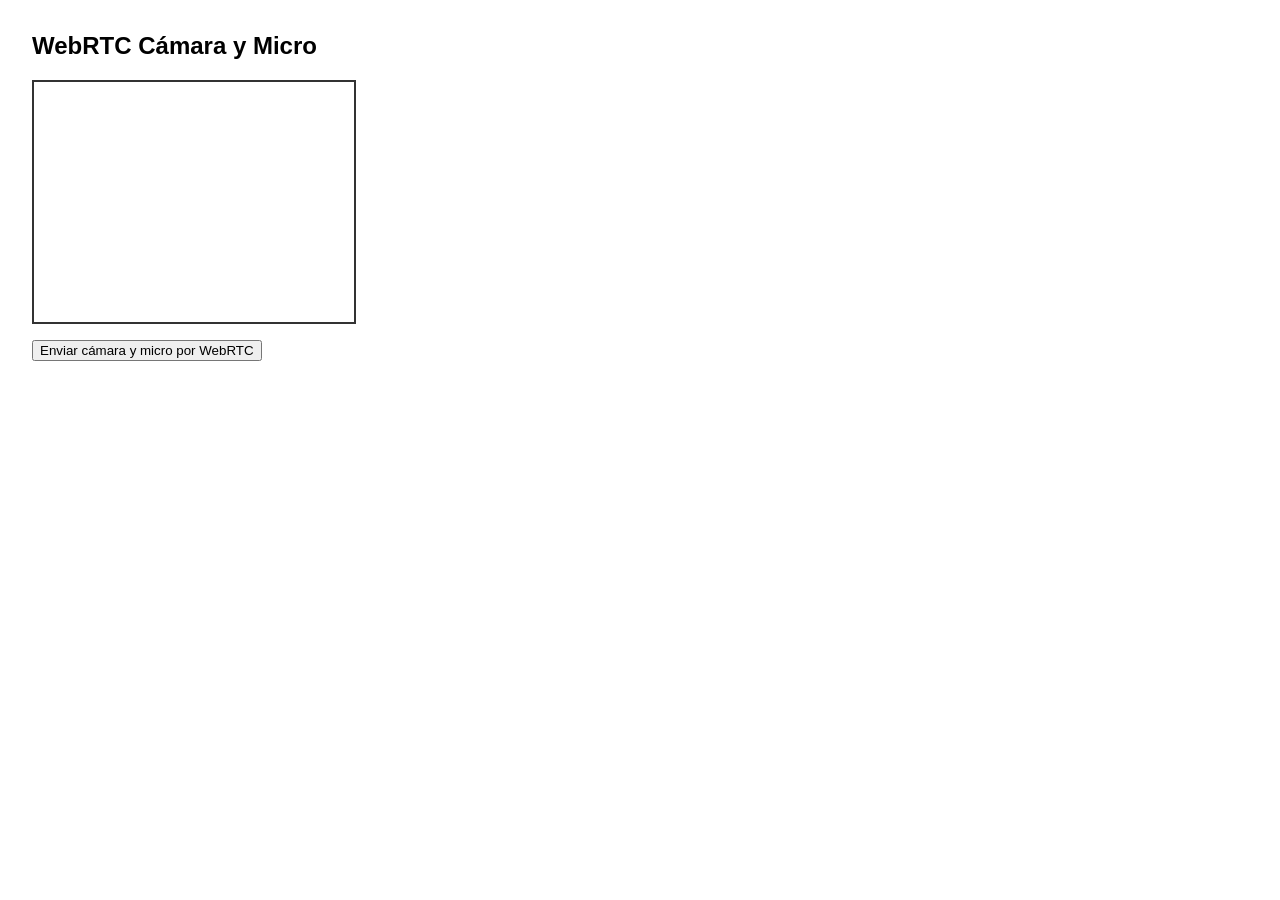
==== static/stream.html @ 78054301 "version local 1" ====
<!DOCTYPE html>
<html lang="es">

<head>
    <meta charset="UTF-8">
    <title>WebRTC Color Sender</title>
    <style>
        body {
            font-family: sans-serif;
            margin: 2em;
        }

        #canvas {
            border: 2px solid #333;
            display: block;
            margin-bottom: 1em;
        }

        button {
            margin-right: 1em;
        }
    </style>
</head>

<body>
    <h2>WebRTC Cámara y Micro</h2>
    <video id="localVideo" width="320" height="240" autoplay muted playsinline
        style="border:2px solid #333; display:block; margin-bottom:1em;"></video>
    <button id="sendBtn">Enviar cámara y micro por WebRTC</button>
    <div id="status"></div>

    <script>
        const video = document.getElementById('localVideo');
        const sendBtn = document.getElementById('sendBtn');
        const statusDiv = document.getElementById('status');
        let pc = null;

        sendBtn.onclick = async () => {
            sendBtn.disabled = true;
            statusDiv.textContent = 'Solicitando cámara y micro...';
            try {
                // 1. Captura cámara y micro
                const stream = await navigator.mediaDevices.getUserMedia({ video: true, audio: true });
                video.srcObject = stream;
                statusDiv.textContent = 'Cámara y micro capturados. Iniciando WebRTC...';

                // 2. Crea el PeerConnection
                pc = new RTCPeerConnection();
                // 3. Añade los tracks de audio y vídeo
                stream.getTracks().forEach(track => {
                    pc.addTrack(track, stream);
                });

                // 4. Crea la oferta SDP
                const offer = await pc.createOffer();
                await pc.setLocalDescription(offer);

                // 5. Envía la oferta al backend
                const resp = await fetch('/stream', {
                    method: 'POST',
                    headers: { 'Content-Type': 'application/json' },
                    body: JSON.stringify({
                        type: offer.type,
                        sdp: offer.sdp
                    })
                });
                if (!resp.ok) {
                    statusDiv.textContent = 'Error en señalización: ' + resp.status;
                    return;
                }
                const answer = await resp.json();
                await pc.setRemoteDescription(answer);
                statusDiv.textContent = 'WebRTC conectado. Enviando cámara y micro.';
            } catch (err) {
                statusDiv.textContent = 'Error: ' + err;
            }
        };
    </script>
</body>

</html>
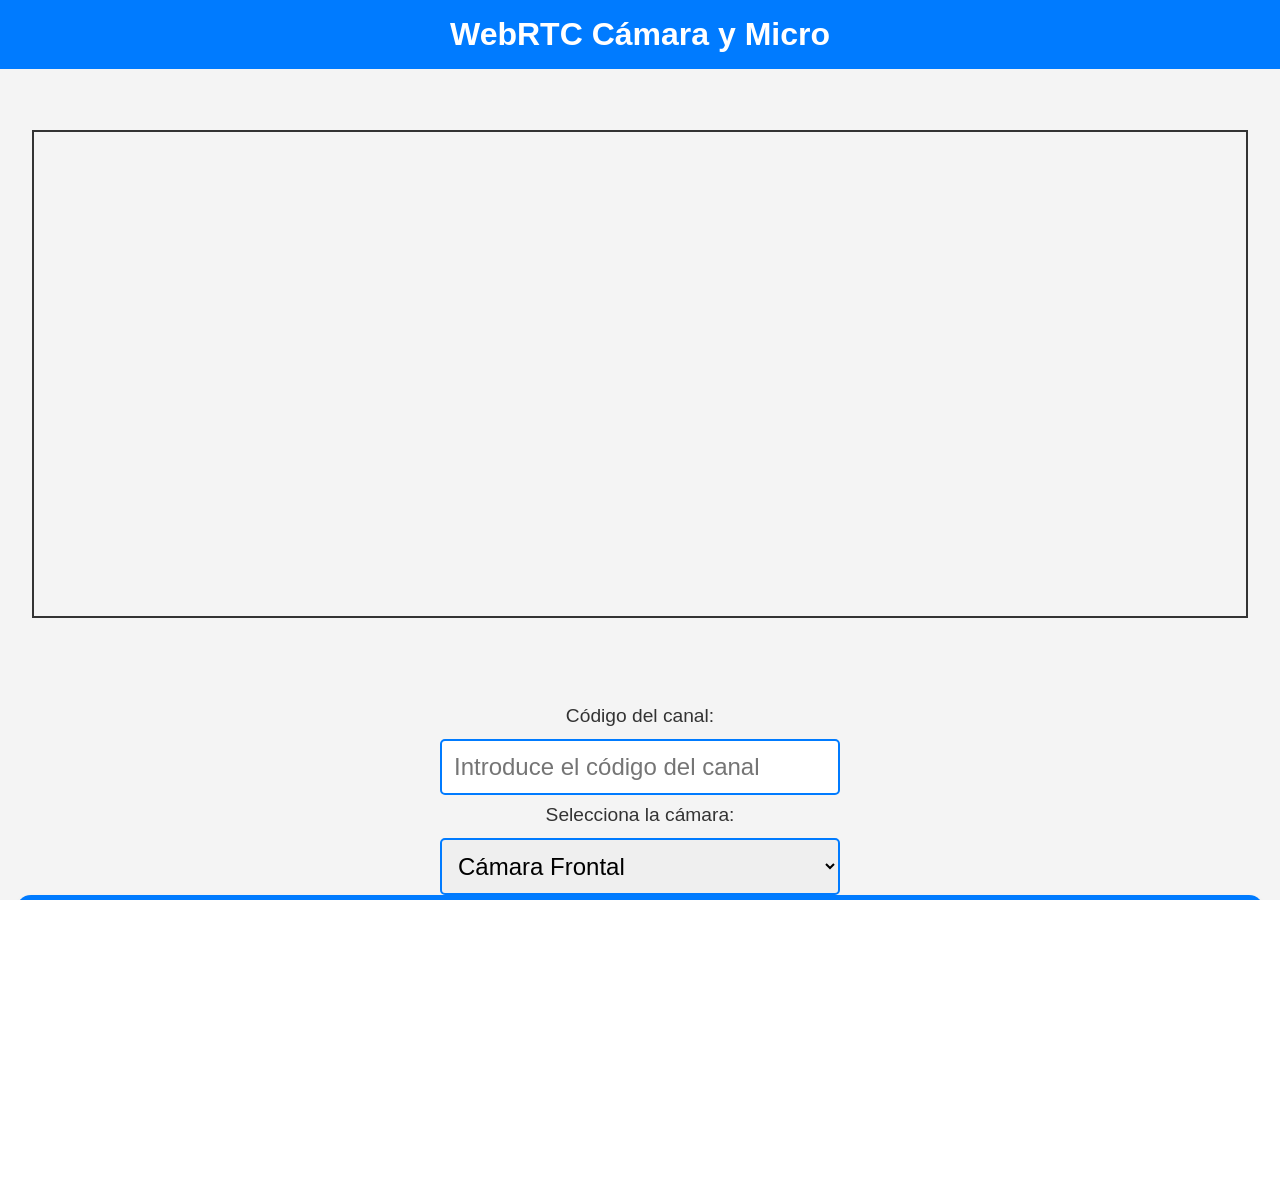
==== commit 04f119d9: "Pre-change to package stream." ====
--- a/static/stream.html
+++ b/static/stream.html
@@ -5,77 +5,282 @@
     <meta charset="UTF-8">
     <title>WebRTC Color Sender</title>
     <style>
+        * {
+            margin: 0;
+            padding: 0;
+            box-sizing: border-box;
+        }
+
+        html,
         body {
+            height: 100%;
+            overflow: hidden;
             font-family: sans-serif;
-            margin: 2em;
-        }
-
-        #canvas {
+        }
+
+        .container {
+            display: flex;
+            flex-direction: column;
+            justify-content: space-between;
+            align-items: center;
+            height: 100%;
+            width: 100%;
+            background-color: #f4f4f4;
+        }
+
+        .header {
+            flex: 0 0 5%;
+            padding: 1em;
+            background-color: #007bff;
+            color: #fff;
+            width: 100%;
+            text-align: center;
+        }
+
+        .header h2 {
+            font-size: 2em;
+        }
+
+        .video-container {
+            flex: 1 1 auto;
+            display: flex;
+            justify-content: center;
+            align-items: center;
+            width: 95%;
+        }
+
+        video {
+            width: 100%;
+            height: 80%;
             border: 2px solid #333;
+        }
+
+        .footer {
+            flex: 0 0 10%;
+            padding: 1em;
+            width: 100%;
+            text-align: center;
+        }
+
+        button {
+            padding: 1.5em 0;
+            font-size: 3em;
+            background-color: #007bff;
+            color: #fff;
+            border: none;
+            border-radius: 15px;
+            cursor: pointer;
+            width: 100%;
+            box-shadow: 0 4px 6px rgba(0, 0, 0, 0.1);
+            transition: transform 0.2s, box-shadow 0.2s;
+        }
+
+        button:hover {
+            background-color: #0056b3;
+            transform: scale(1.05);
+            box-shadow: 0 6px 8px rgba(0, 0, 0, 0.15);
+        }
+
+        #status {
+            margin-top: 1em;
+            font-size: 2em;
+            color: #555;
+        }
+
+        input {
+            padding: 0.5em;
+            font-size: 1.5em;
+            border: 2px solid #007bff;
+            border-radius: 5px;
+            margin-top: 0.5em;
+            width: 100%;
+            max-width: 400px;
+        }
+
+        label {
+            font-size: 1.2em;
+            color: #333;
+            margin-top: 0.5em;
             display: block;
-            margin-bottom: 1em;
-        }
-
-        button {
-            margin-right: 1em;
+        }
+
+        select {
+            padding: 0.5em;
+            font-size: 1.5em;
+            border: 2px solid #007bff;
+            border-radius: 5px;
+            margin-top: 0.5em;
+            width: 100%;
+            max-width: 400px;
         }
     </style>
 </head>
 
 <body>
-    <h2>WebRTC Cámara y Micro</h2>
-    <video id="localVideo" width="320" height="240" autoplay muted playsinline
-        style="border:2px solid #333; display:block; margin-bottom:1em;"></video>
-    <button id="sendBtn">Enviar cámara y micro por WebRTC</button>
-    <div id="status"></div>
-
-    <script>
-        const video = document.getElementById('localVideo');
-        const sendBtn = document.getElementById('sendBtn');
-        const statusDiv = document.getElementById('status');
-        let pc = null;
-
-        sendBtn.onclick = async () => {
-            sendBtn.disabled = true;
-            statusDiv.textContent = 'Solicitando cámara y micro...';
-            try {
-                // 1. Captura cámara y micro
-                const stream = await navigator.mediaDevices.getUserMedia({ video: true, audio: true });
-                video.srcObject = stream;
-                statusDiv.textContent = 'Cámara y micro capturados. Iniciando WebRTC...';
-
-                // 2. Crea el PeerConnection
-                pc = new RTCPeerConnection();
-                // 3. Añade los tracks de audio y vídeo
-                stream.getTracks().forEach(track => {
-                    pc.addTrack(track, stream);
-                });
-
-                // 4. Crea la oferta SDP
-                const offer = await pc.createOffer();
-                await pc.setLocalDescription(offer);
-
-                // 5. Envía la oferta al backend
-                const resp = await fetch('/stream', {
-                    method: 'POST',
-                    headers: { 'Content-Type': 'application/json' },
-                    body: JSON.stringify({
-                        type: offer.type,
-                        sdp: offer.sdp
-                    })
-                });
-                if (!resp.ok) {
-                    statusDiv.textContent = 'Error en señalización: ' + resp.status;
+    <div class="container">
+        <div class="header">
+            <h2>WebRTC Cámara y Micro</h2>
+        </div>
+        <div class="video-container">
+            <video id="localVideo" autoplay muted playsinline></video>
+        </div>
+        <div class="footer">
+            <label for="channelCode">Código del canal:</label>
+            <input type="text" id="channelCode" placeholder="Introduce el código del canal">
+            <label for="cameraSelect">Selecciona la cámara:</label>
+            <select id="cameraSelect">
+                <option value="user">Cámara Frontal</option>
+                <option value="environment">Cámara Trasera</option>
+            </select>
+            <button id="sendBtn">Enviar cámara y micro por WebRTC</button>
+            <div id="status"></div>
+        </div>
+
+        <script>
+            const video = document.getElementById('localVideo');
+            const sendBtn = document.getElementById('sendBtn');
+            const statusDiv = document.getElementById('status');
+            const channelCodeInput = document.getElementById('channelCode');
+            const cameraSelect = document.getElementById('cameraSelect');
+            let pc = null;
+
+            sendBtn.onclick = async () => {
+                const channelCode = channelCodeInput.value.trim();
+                if (!channelCode) {
+                    alert('Por favor, introduce un código de canal.');
                     return;
                 }
-                const answer = await resp.json();
-                await pc.setRemoteDescription(answer);
-                statusDiv.textContent = 'WebRTC conectado. Enviando cámara y micro.';
-            } catch (err) {
-                statusDiv.textContent = 'Error: ' + err;
+
+                sendBtn.disabled = true;
+                statusDiv.textContent = 'Solicitando cámara y micro...';
+
+                // Verificar compatibilidad con getUserMedia
+                if (!navigator.mediaDevices || !navigator.mediaDevices.getUserMedia) {
+                    alert('Tu navegador no soporta acceso a la cámara. Por favor, usa un navegador actualizado.');
+                    return;
+                }
+
+                // Obtener la opción seleccionada para la cámara
+                const facingMode = cameraSelect.value;
+
+                // Solicitar permisos con la cámara seleccionada
+                try {
+                    const stream = await navigator.mediaDevices.getUserMedia({
+                        video: { facingMode: facingMode },
+                        audio: true
+                    });
+                    video.srcObject = stream;
+                    statusDiv.textContent = 'Cámara y micro capturados. Iniciando WebRTC...';
+
+                    pc = new RTCPeerConnection();
+                    stream.getTracks().forEach(track => {
+                        pc.addTrack(track, stream);
+                    });
+
+                    const offer = await pc.createOffer();
+                    await pc.setLocalDescription(offer);
+
+                    const resp = await fetch(`/stream?code=${encodeURIComponent(channelCode)}`, {
+                        method: 'POST',
+                        headers: { 'Content-Type': 'application/json' },
+                        body: JSON.stringify({
+                            type: offer.type,
+                            sdp: offer.sdp
+                        })
+                    });
+
+                    if (!resp.ok) {
+                        const errorText = await resp.text();
+                        statusDiv.textContent = `Error: ${errorText}`;
+                        sendBtn.disabled = false;
+                        return;
+                    }
+
+                    const answer = await resp.json();
+                    await pc.setRemoteDescription(answer);
+                    statusDiv.textContent = 'WebRTC conectado. Enviando cámara y micro.';
+                } catch (err) {
+                    if (err.name === 'NotAllowedError') {
+                        alert('Permiso denegado para acceder a la cámara y el micrófono.');
+                    } else if (err.name === 'NotFoundError') {
+                        alert('No se encontró una cámara o micrófono disponible.');
+                    } else {
+                        alert('Error al acceder a la cámara: ' + err.message);
+                    }
+                    sendBtn.disabled = false;
+                }
+            };
+
+            // Función para cambiar dinámicamente entre cámaras y actualizar la transmisión
+            async function switchCamera() {
+                const facingMode = cameraSelect.value;
+                try {
+                    const stream = await navigator.mediaDevices.getUserMedia({
+                        video: { deviceId: facingMode ? { exact: facingMode } : undefined },
+                        audio: true
+                    });
+
+                    // Detener el flujo anterior
+                    if (video.srcObject) {
+                        video.srcObject.getTracks().forEach(track => track.stop());
+                    }
+
+                    // Asignar el nuevo flujo al video
+                    video.srcObject = stream;
+
+                    // Actualizar la conexión WebRTC con el nuevo flujo
+                    if (pc) {
+                        // Remover los tracks antiguos
+                        pc.getSenders().forEach(sender => pc.removeTrack(sender));
+
+                        // Agregar los nuevos tracks
+                        stream.getTracks().forEach(track => pc.addTrack(track, stream));
+
+                        statusDiv.textContent = `Cámara cambiada y transmisión actualizada.`;
+                    } else {
+                        statusDiv.textContent = `Cámara cambiada, pero no hay conexión activa.`;
+                    }
+                } catch (err) {
+                    alert('Error al cambiar de cámara: ' + err.message);
+                }
             }
-        };
-    </script>
+
+            // Función para listar cámaras disponibles
+            async function listAvailableCameras() {
+                try {
+                    // Solicitar permisos de cámara para garantizar que se detecten los dispositivos
+                    await navigator.mediaDevices.getUserMedia({ video: true });
+
+                    const devices = await navigator.mediaDevices.enumerateDevices();
+                    const videoDevices = devices.filter(device => device.kind === 'videoinput');
+
+                    // Limpiar las opciones existentes
+                    cameraSelect.innerHTML = '';
+
+                    // Agregar las cámaras detectadas al selector
+                    videoDevices.forEach((device, index) => {
+                        const option = document.createElement('option');
+                        option.value = device.deviceId;
+                        option.textContent = device.label || `Cámara ${index + 1}`;
+                        cameraSelect.appendChild(option);
+                    });
+
+                    if (videoDevices.length === 0) {
+                        statusDiv.textContent = 'No se detectaron cámaras disponibles.';
+                    }
+                } catch (err) {
+                    console.error('Error al listar cámaras:', err);
+                    statusDiv.textContent = 'Error al listar cámaras. Asegúrate de otorgar permisos.';
+                }
+            }
+
+            // Llamar a la función para listar cámaras al cargar la página
+            listAvailableCameras();
+
+            // Escuchar cambios en el selector de cámaras
+            cameraSelect.addEventListener('change', switchCamera);
+        </script>
+    </div>
 </body>
 
 </html>
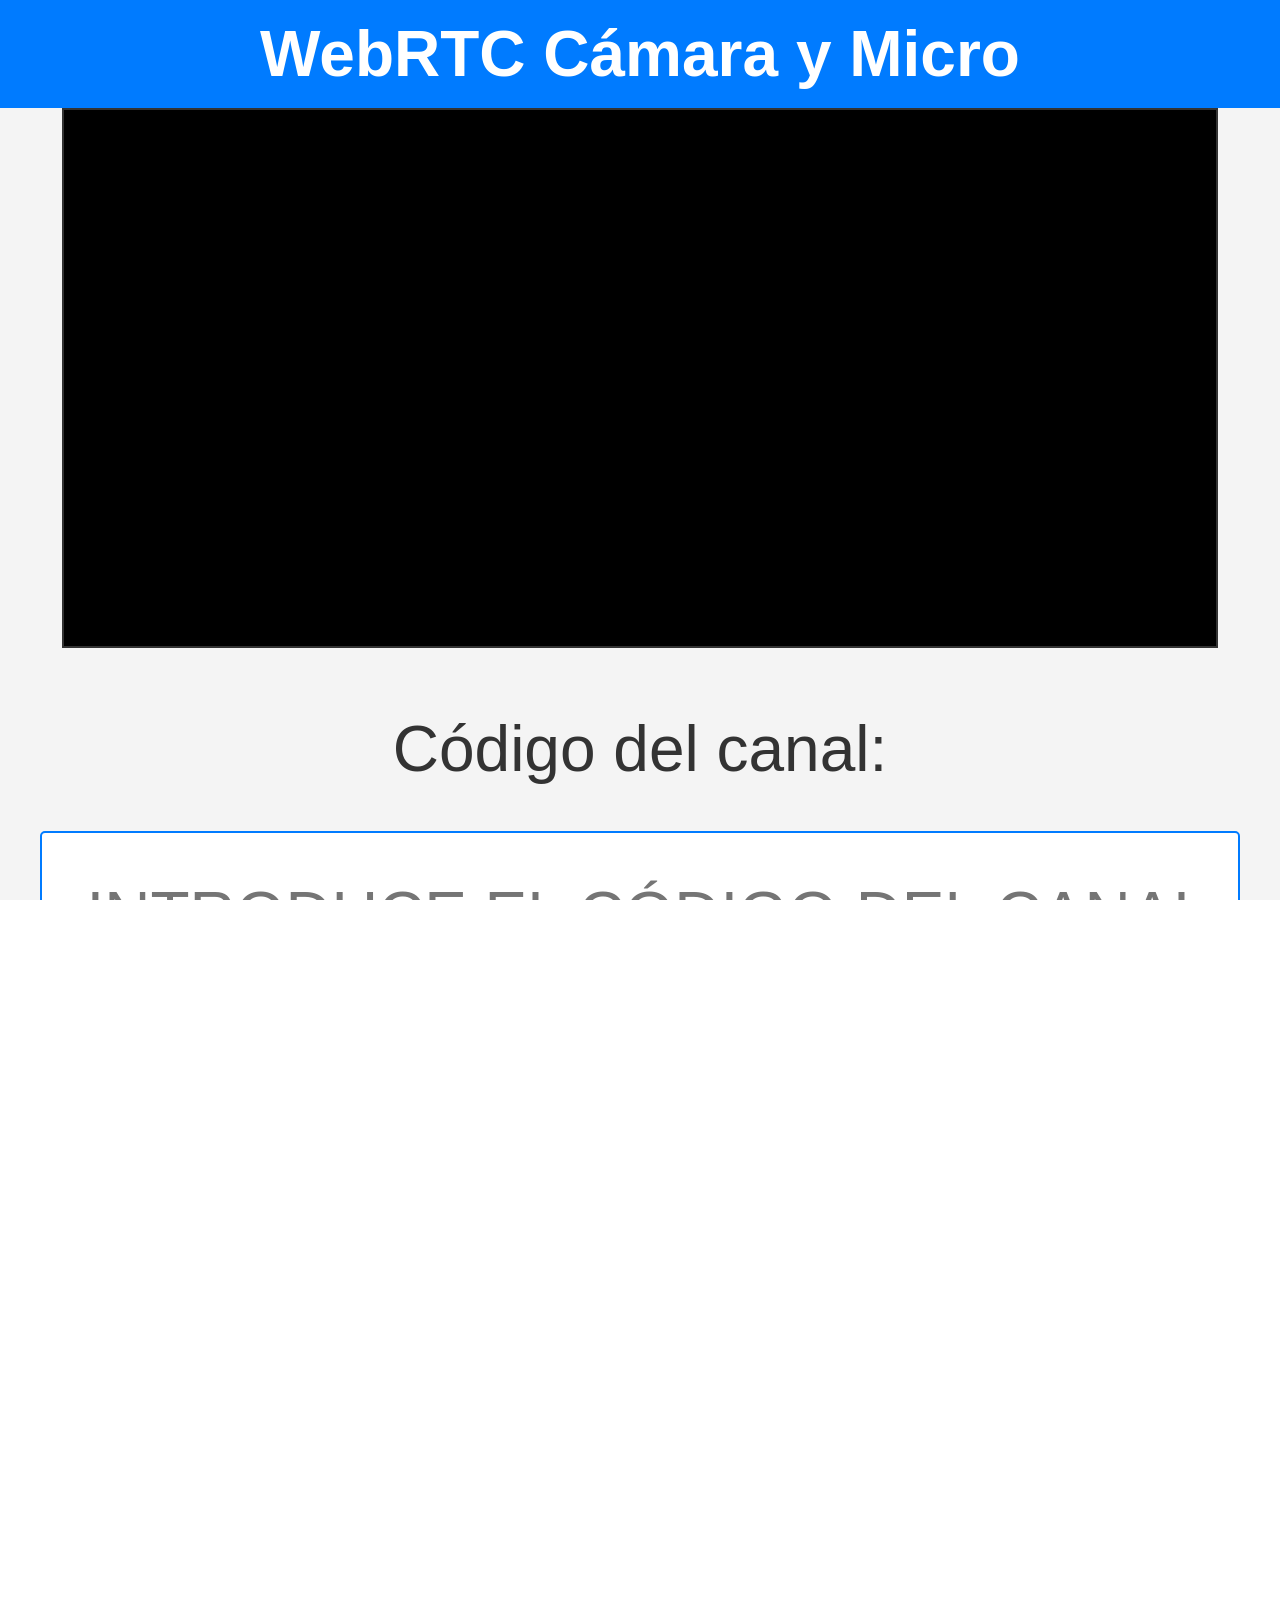
==== commit ac8d2aaf: "Everythign working." ====
--- a/static/stream.html
+++ b/static/stream.html
@@ -14,7 +14,7 @@
         html,
         body {
             height: 100%;
-            overflow: hidden;
+            overflow-y: auto;
             font-family: sans-serif;
         }
 
@@ -23,62 +23,131 @@
             flex-direction: column;
             justify-content: space-between;
             align-items: center;
-            height: 100%;
-            width: 100%;
             background-color: #f4f4f4;
+            overflow-y: auto;
         }
 
         .header {
-            flex: 0 0 5%;
+            height: 12vh;
+            min-height: 60px;
             padding: 1em;
             background-color: #007bff;
             color: #fff;
             width: 100%;
             text-align: center;
+            box-sizing: border-box;
+            justify-content: center;
+            display: flex;
+            align-items: center;
+            justify-content: center;
         }
 
         .header h2 {
-            font-size: 2em;
+            font-size: 4em;
         }
 
         .video-container {
-            flex: 1 1 auto;
             display: flex;
             justify-content: center;
             align-items: center;
             width: 95%;
+            margin: 0 auto;
+            max-height: 60vh;
+            height: 60vh;
+            min-height: 180px;
+            box-sizing: border-box;
         }
 
         video {
-            width: 100%;
-            height: 80%;
+            width: 95%;
+            max-width: 95%;
+            height: 60vh;
+            max-height: 60vh;
             border: 2px solid #333;
+            background: #000;
+            display: block;
+        }
+
+        @media (max-width: 600px) {
+            .container {
+                max-height: 90vh;
+            }
+
+            .footer {
+                padding: 2.5em 0.2em 2.5em 0.2em;
+            }
+
+            button {
+                font-size: 2.7em;
+                padding: 1.5em 0;
+                width: 99vw;
+                min-width: 120px;
+                max-width: 100vw;
+                margin-top: 2em;
+            }
+
+            input,
+            select {
+                font-size: 3em !important;
+                padding: 1.5em !important;
+                max-width: 99vw !important;
+                margin-top: 1.2em !important;
+                height: auto !important;
+            }
+
+            label {
+                font-size: 1.7em;
+            }
+
+            .video-container {
+                max-height: 55vw;
+            }
+
+            video {
+                height: 45vw;
+                max-height: 55vw;
+                max-width: 99vw;
+            }
         }
 
         .footer {
             flex: 0 0 10%;
-            padding: 1em;
+            padding: 1.2em 0.5em 1.2em 0.5em;
             width: 100%;
             text-align: center;
+            height: 85vh;
         }
 
         button {
-            padding: 1.5em 0;
-            font-size: 3em;
+            padding: 1em 0;
+            font-size: 4em;
             background-color: #007bff;
             color: #fff;
             border: none;
-            border-radius: 15px;
+            border-radius: 10px;
             cursor: pointer;
-            width: 100%;
+            width: 95%;
+            min-width: 140px;
+            max-width: 95%;
             box-shadow: 0 4px 6px rgba(0, 0, 0, 0.1);
-            transition: transform 0.2s, box-shadow 0.2s;
-        }
-
-        button:hover {
+            transition: transform 0.2s, box-shadow 0.2s, background-color 0.2s;
+            margin: 1.2em auto 0 auto;
+            display: block;
+        }
+
+        button:enabled:hover {
             background-color: #0056b3;
             transform: scale(1.05);
             box-shadow: 0 6px 8px rgba(0, 0, 0, 0.15);
+        }
+
+        button:disabled {
+            background-color: #b0b0b0 !important;
+            color: #eee !important;
+            cursor: not-allowed !important;
+            box-shadow: none !important;
+            transform: none !important;
+            opacity: 0.7;
         }
 
         #status {
@@ -88,30 +157,63 @@
         }
 
         input {
-            padding: 0.5em;
-            font-size: 1.5em;
+            padding: 0.7em;
+            font-size: 4em;
             border: 2px solid #007bff;
             border-radius: 5px;
-            margin-top: 0.5em;
-            width: 100%;
-            max-width: 400px;
+            margin-top: 0.7em;
+            width: 95% !important;
+            min-width: 140px !important;
+            max-width: 95% !important;
+
+            text-transform: uppercase;
         }
 
         label {
-            font-size: 1.2em;
+            font-size: 4em;
             color: #333;
-            margin-top: 0.5em;
+            margin-top: 0.7em;
             display: block;
         }
 
         select {
-            padding: 0.5em;
-            font-size: 1.5em;
+            padding: 0.7em;
+            font-size: 4em;
             border: 2px solid #007bff;
             border-radius: 5px;
-            margin-top: 0.5em;
-            width: 100%;
-            max-width: 400px;
+            margin-top: 0.7em;
+            width: 95% !important;
+            min-width: 140px !important;
+            max-width: 95% !important;
+        }
+
+        @media (max-width: 600px) {
+            .container {
+                max-height: 90vh;
+            }
+
+            .footer {
+                padding: 1.5em 0.2em 1.5em 0.2em;
+            }
+
+            button {
+                font-size: 2.3em;
+                padding: 1.2em 0;
+                width: 98%;
+                min-width: 120px;
+                max-width: 100vw;
+            }
+
+            input,
+            select {
+                font-size: 1.7em;
+                padding: 1em;
+                max-width: 98vw;
+            }
+
+            label {
+                font-size: 1.4em;
+            }
         }
     </style>
 </head>
@@ -143,9 +245,25 @@
             const channelCodeInput = document.getElementById('channelCode');
             const cameraSelect = document.getElementById('cameraSelect');
             let pc = null;
+            let currentStream = null;
+            let lastSentConfig = { channel: '', camera: '' };
+
+            function cleanupConnection() {
+                // Cierra la conexión WebRTC y detiene los tracks
+                if (pc) {
+                    try { pc.close(); } catch (e) { }
+                    pc = null;
+                }
+                if (currentStream) {
+                    currentStream.getTracks().forEach(track => track.stop());
+                    currentStream = null;
+                }
+                video.srcObject = null;
+            }
 
             sendBtn.onclick = async () => {
                 const channelCode = channelCodeInput.value.trim();
+                const deviceId = cameraSelect.value;
                 if (!channelCode) {
                     alert('Por favor, introduce un código de canal.');
                     return;
@@ -154,22 +272,21 @@
                 sendBtn.disabled = true;
                 statusDiv.textContent = 'Solicitando cámara y micro...';
 
-                // Verificar compatibilidad con getUserMedia
+                cleanupConnection(); // Siempre limpiar antes de crear uno nuevo
+
                 if (!navigator.mediaDevices || !navigator.mediaDevices.getUserMedia) {
                     alert('Tu navegador no soporta acceso a la cámara. Por favor, usa un navegador actualizado.');
+                    sendBtn.disabled = false;
                     return;
                 }
 
-                // Obtener la opción seleccionada para la cámara
-                const facingMode = cameraSelect.value;
-
-                // Solicitar permisos con la cámara seleccionada
                 try {
                     const stream = await navigator.mediaDevices.getUserMedia({
-                        video: { facingMode: facingMode },
+                        video: { deviceId: { exact: deviceId } },
                         audio: true
                     });
                     video.srcObject = stream;
+                    currentStream = stream;
                     statusDiv.textContent = 'Cámara y micro capturados. Iniciando WebRTC...';
 
                     pc = new RTCPeerConnection();
@@ -199,6 +316,10 @@
                     const answer = await resp.json();
                     await pc.setRemoteDescription(answer);
                     statusDiv.textContent = 'WebRTC conectado. Enviando cámara y micro.';
+
+                    // Guardar la última combinación enviada
+                    lastSentConfig = { channel: channelCode, camera: deviceId };
+                    updateSendBtnState();
                 } catch (err) {
                     if (err.name === 'NotAllowedError') {
                         alert('Permiso denegado para acceder a la cámara y el micrófono.');
@@ -211,41 +332,21 @@
                 }
             };
 
-            // Función para cambiar dinámicamente entre cámaras y actualizar la transmisión
-            async function switchCamera() {
-                const facingMode = cameraSelect.value;
-                try {
-                    const stream = await navigator.mediaDevices.getUserMedia({
-                        video: { deviceId: facingMode ? { exact: facingMode } : undefined },
-                        audio: true
-                    });
-
-                    // Detener el flujo anterior
-                    if (video.srcObject) {
-                        video.srcObject.getTracks().forEach(track => track.stop());
-                    }
-
-                    // Asignar el nuevo flujo al video
-                    video.srcObject = stream;
-
-                    // Actualizar la conexión WebRTC con el nuevo flujo
-                    if (pc) {
-                        // Remover los tracks antiguos
-                        pc.getSenders().forEach(sender => pc.removeTrack(sender));
-
-                        // Agregar los nuevos tracks
-                        stream.getTracks().forEach(track => pc.addTrack(track, stream));
-
-                        statusDiv.textContent = `Cámara cambiada y transmisión actualizada.`;
-                    } else {
-                        statusDiv.textContent = `Cámara cambiada, pero no hay conexión activa.`;
-                    }
-                } catch (err) {
-                    alert('Error al cambiar de cámara: ' + err.message);
-                }
-            }
-
-            // Función para listar cámaras disponibles
+            // Al cambiar de cámara o canal, solo actualizar el estado del botón
+            function onCameraOrChannelChange() {
+                updateSendBtnState();
+                statusDiv.textContent = 'Cámara/canal cambiado. Pulsa Enviar para reconectar.';
+            }
+
+            // Habilita el botón solo si la combinación es diferente a la última enviada
+            function updateSendBtnState() {
+                const channelCode = channelCodeInput.value.trim();
+                const deviceId = cameraSelect.value;
+                const isDifferent = channelCode && (channelCode !== lastSentConfig.channel || deviceId !== lastSentConfig.camera);
+                sendBtn.disabled = !isDifferent;
+            }
+
+            // Listar cámaras disponibles
             async function listAvailableCameras() {
                 try {
                     // Solicitar permisos de cámara para garantizar que se detecten los dispositivos
@@ -254,10 +355,8 @@
                     const devices = await navigator.mediaDevices.enumerateDevices();
                     const videoDevices = devices.filter(device => device.kind === 'videoinput');
 
-                    // Limpiar las opciones existentes
                     cameraSelect.innerHTML = '';
 
-                    // Agregar las cámaras detectadas al selector
                     videoDevices.forEach((device, index) => {
                         const option = document.createElement('option');
                         option.value = device.deviceId;
@@ -274,11 +373,18 @@
                 }
             }
 
-            // Llamar a la función para listar cámaras al cargar la página
             listAvailableCameras();
-
-            // Escuchar cambios en el selector de cámaras
-            cameraSelect.addEventListener('change', switchCamera);
+            cameraSelect.addEventListener('change', onCameraOrChannelChange);
+            // Forzar mayúsculas en el input y actualizar estado
+            channelCodeInput.addEventListener('input', (e) => {
+                const start = channelCodeInput.selectionStart;
+                const end = channelCodeInput.selectionEnd;
+                channelCodeInput.value = channelCodeInput.value.toUpperCase();
+                channelCodeInput.setSelectionRange(start, end);
+                onCameraOrChannelChange();
+            });
+            // Inicializar el estado del botón al cargar
+            updateSendBtnState();
         </script>
     </div>
 </body>
